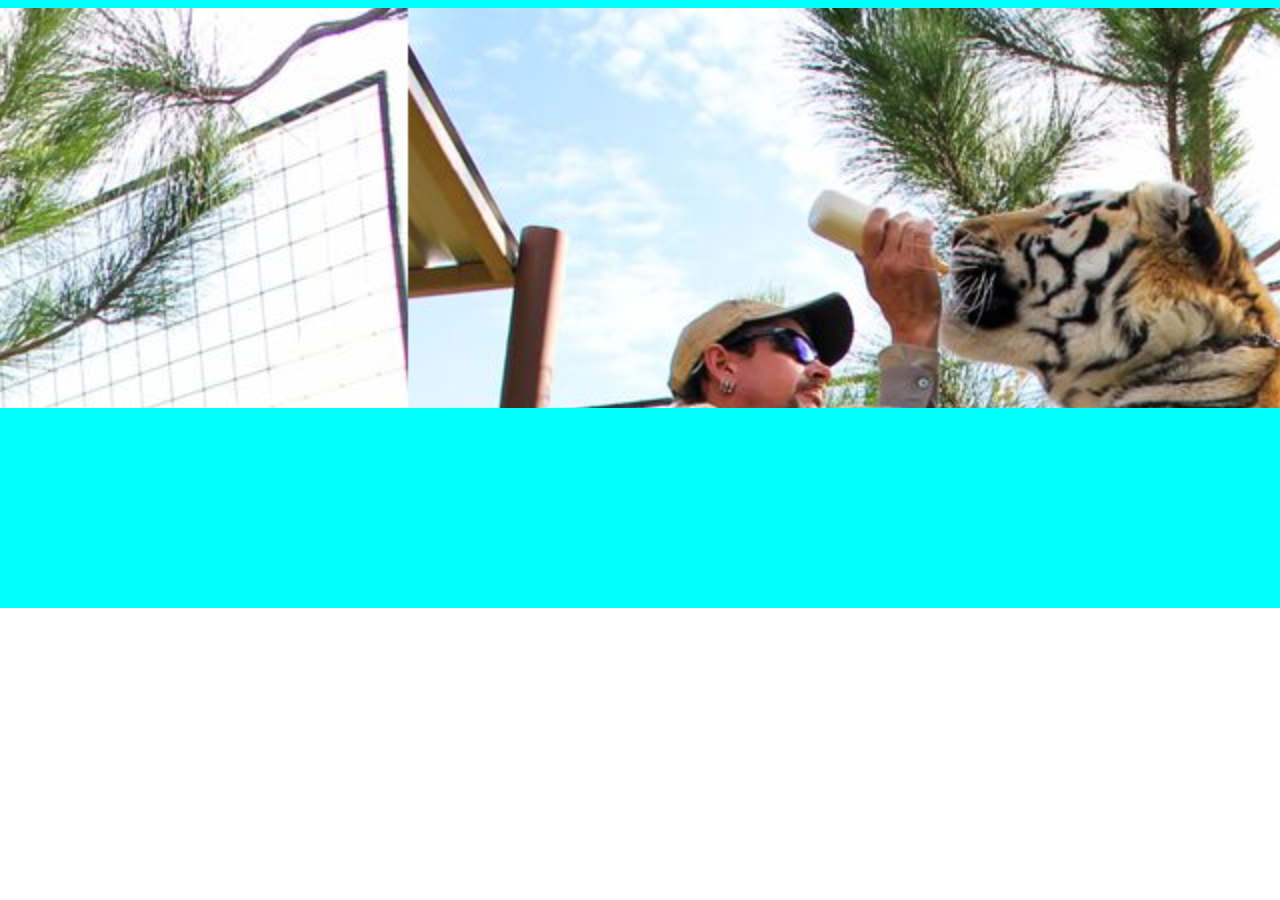
==== transition.html @ f05caf21 "pratice" ====
<!DOCTYPE html>
<html lang="en">
<head>
    <meta charset="UTF-8">
    <meta name="viewport" content="width=device-width, initial-scale=1.0">
    <title>Document</title>
    <style>
        .box{/*The transition CSS property is a shorthand property for transition-property, transition-duration, transition-timing-function, and transition-delay.*/
           width: 200px; 
           height: 200px;
           border: 100px solid cyan;
           background-image: url(images/rt.jpg);
           transition:width 5s ease-in 1s ;
           transform:scale(2)
        }
       .box:hover{
           
           width: 5000px;
       } 
    </style>
</head>
<body>
    <div class="box">
        <h1>Transition</h1>
    </div>
</body>
</html>
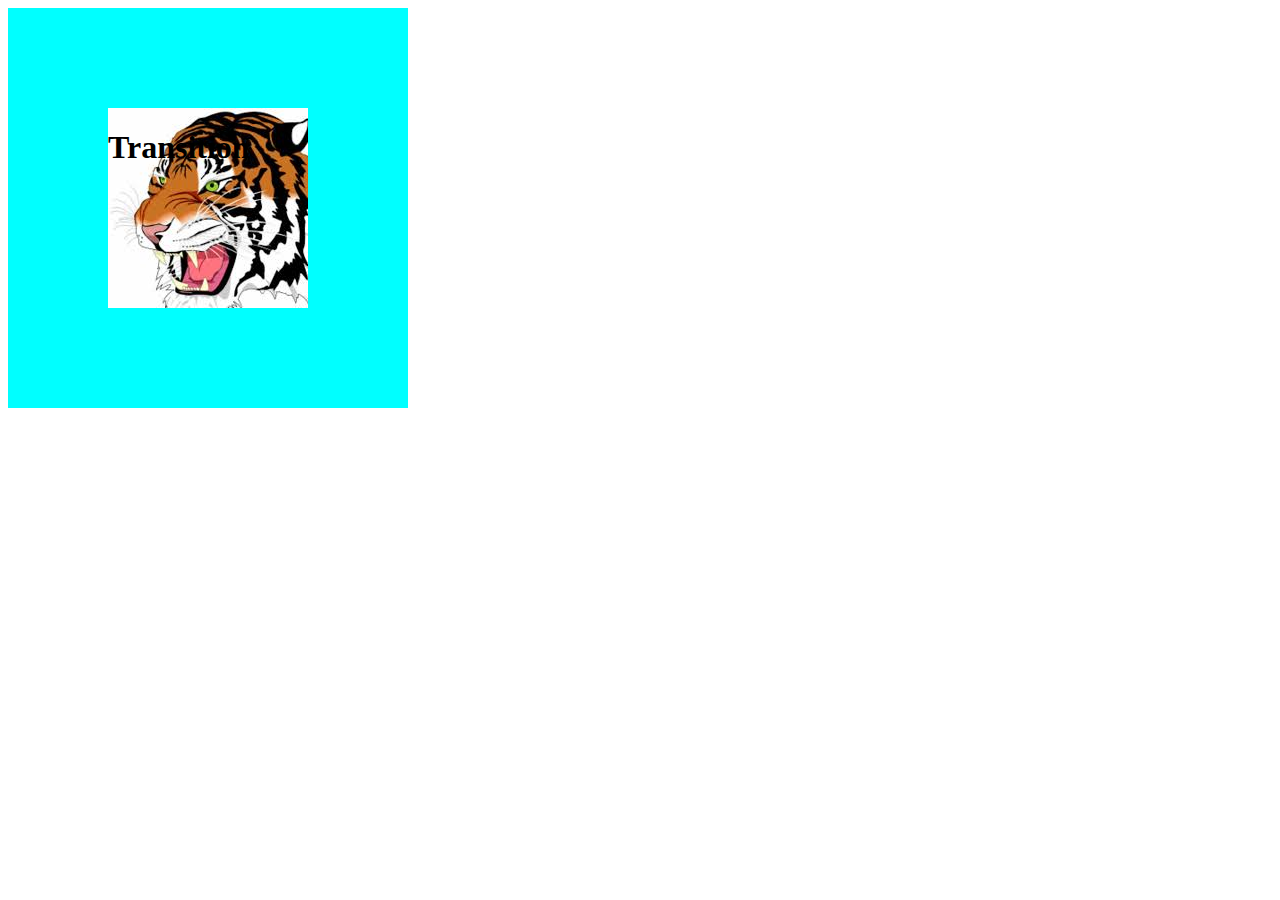
==== commit a5b35ab9: "pratice" ====
--- a/transition.html
+++ b/transition.html
@@ -9,9 +9,9 @@
            width: 200px; 
            height: 200px;
            border: 100px solid cyan;
-           background-image: url(images/rt.jpg);
-           transition:width 5s ease-in 1s ;
-           transform:scale(2)
+           background-image: url(images/tiger.jpg);
+           transition:width 5s ease-in-out 1s ;
+           
         }
        .box:hover{
            
